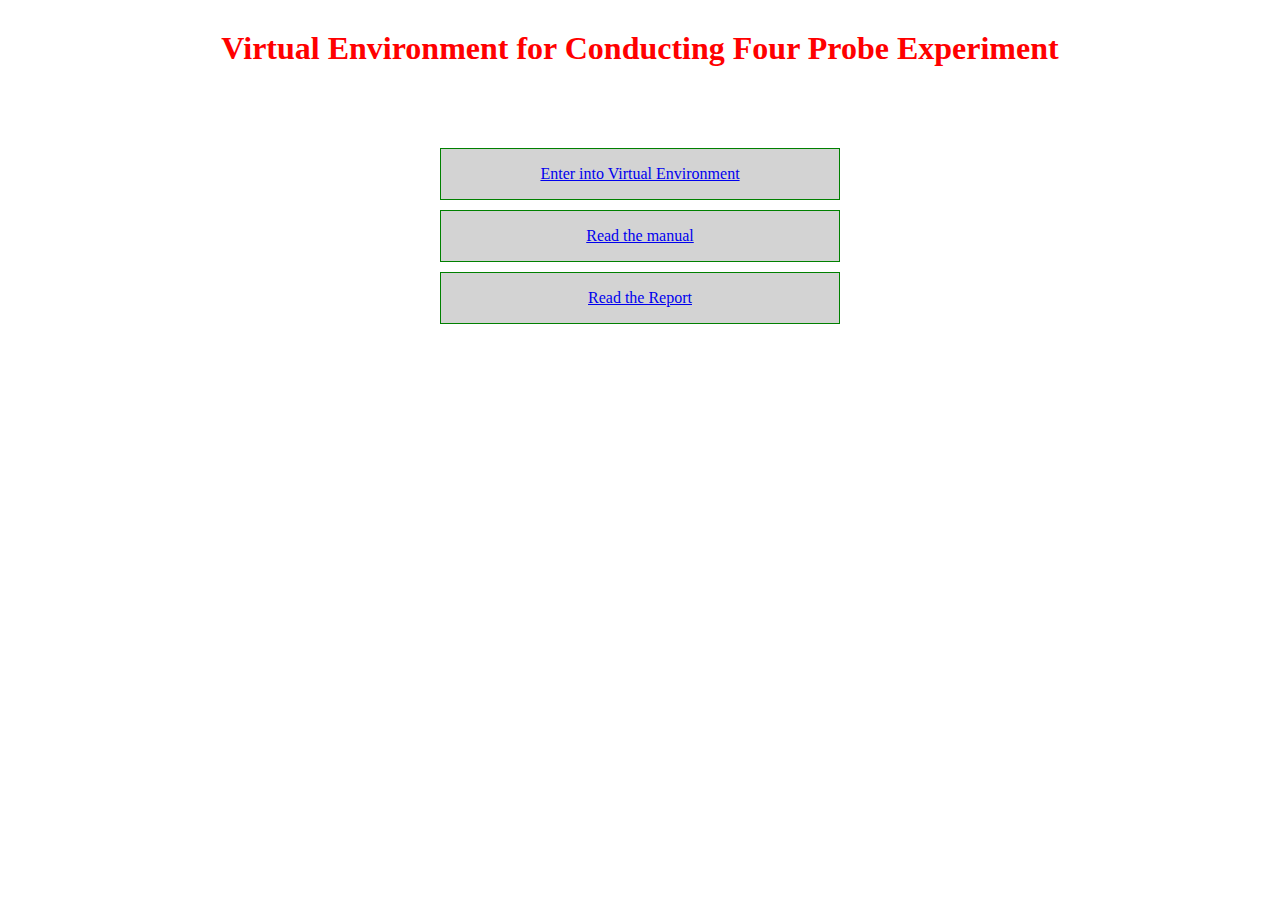
==== index.html @ da82e676 "First Commit" ====
<!DOCTYPE html>
<html lang="en" dir="ltr">
  <head>
    <meta charset="utf-8">
    <title>Four Probe Experiment</title>
    <link rel="stylesheet" href="css/master.css">
  </head>
  <body>
    <h1>Virtual Environment for Conducting Four Probe Experiment</h1>
    <div class="buttons">
      <div class="button">
        <a href="Virtual_Environment.html" target="_blank"><p>Enter into Virtual Environment</p></a>
      </div>
      <div class="button">
        <a href="files/Four-Probe mannual .pdf" target="_blank"><p>Read the manual</p></a>
      </div>
      <div class="button">
        <a href="Reports/MC_Lab_II_17MM01019_Exp_2.htm" target="_blank"><p>Read the Report</p></a>
      </div>
    </div>
  </body>
</html>
---- css/master.css ----
h1 {
  color: red;
  margin-top: 30px;
  text-align: center;
}
div.buttons {
  width: 400px;
  padding: 50px;
  margin: auto;
}

div.button {
  background-color: lightgrey;
  width: auto;
  border: 1px solid green;
  padding: auto;
  margin-top: 10px;
  text-align: center;
}
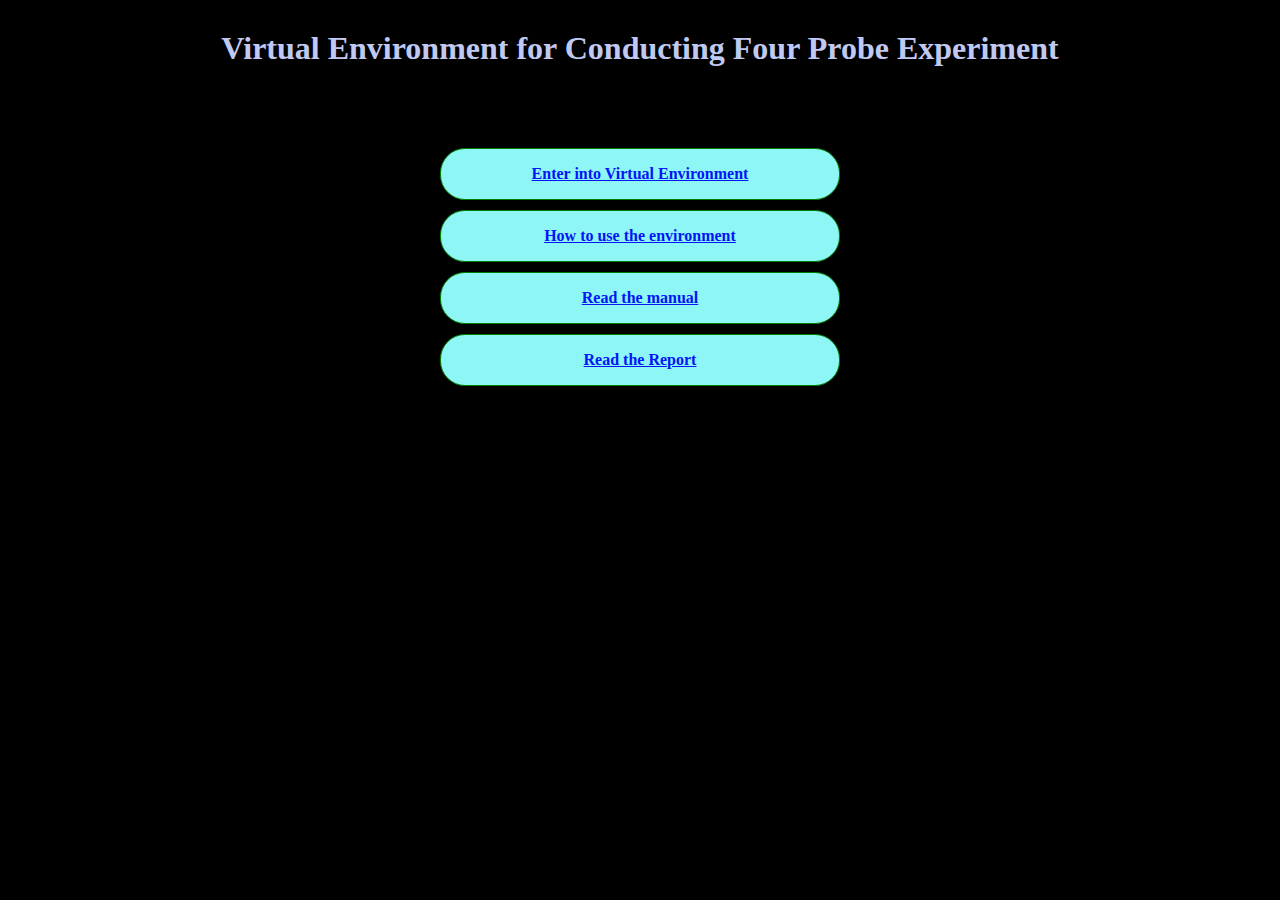
==== commit d6a65b02: "Some Changes" ====
--- a/index.html
+++ b/index.html
@@ -12,6 +12,9 @@
         <a href="Virtual_Environment.html" target="_blank"><p>Enter into Virtual Environment</p></a>
       </div>
       <div class="button">
+        <a href="https://www.youtube.com/" target="_blank"><p>How to use the environment</p></a>
+      </div>
+      <div class="button">
         <a href="files/Four-Probe mannual .pdf" target="_blank"><p>Read the manual</p></a>
       </div>
       <div class="button">
--- a/css/master.css
+++ b/css/master.css
@@ -1,5 +1,13 @@
+body {
+  background-color: black;
+}
+
+a {
+  color: #0415F6;
+}
+
 h1 {
-  color: red;
+  color: #C0C9F2;
   margin-top: 30px;
   text-align: center;
 }
@@ -10,10 +18,16 @@
 }
 
 div.button {
-  background-color: lightgrey;
+  background-color: #8EF6F5;
+  font-weight: bold;
+  border-radius: 25px;
   width: auto;
   border: 1px solid green;
   padding: auto;
   margin-top: 10px;
   text-align: center;
 }
+
+div.h1 {
+  color: red;
+}
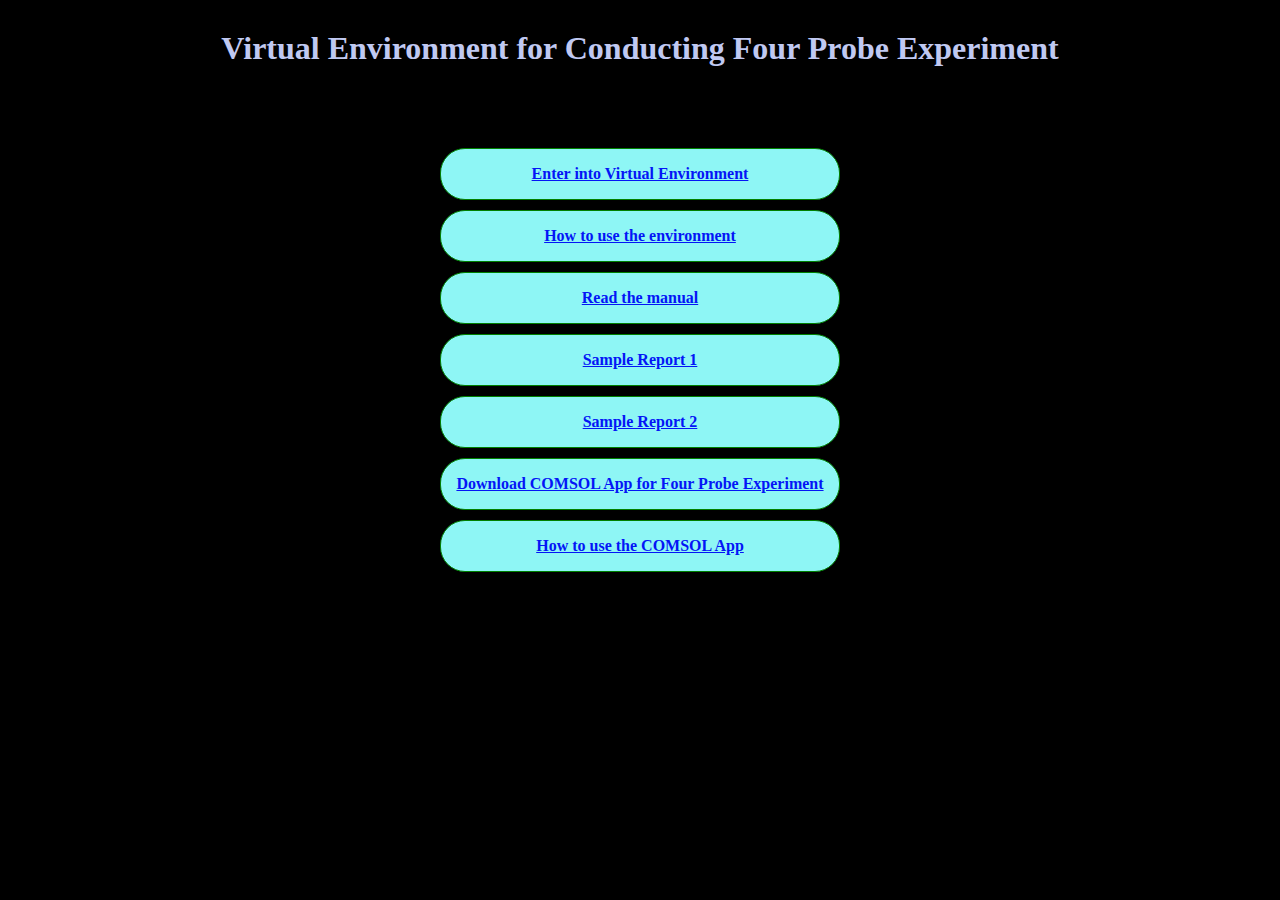
==== commit 09fcfab3: "Some Changes" ====
--- a/index.html
+++ b/index.html
@@ -12,13 +12,22 @@
         <a href="Virtual_Environment.html" target="_blank"><p>Enter into Virtual Environment</p></a>
       </div>
       <div class="button">
-        <a href="https://www.youtube.com/" target="_blank"><p>How to use the environment</p></a>
+        <a href="https://youtu.be/ZYPWvSWkCrA" target="_blank"><p>How to use the environment</p></a>
       </div>
       <div class="button">
         <a href="files/Four-Probe mannual .pdf" target="_blank"><p>Read the manual</p></a>
       </div>
       <div class="button">
-        <a href="Reports/MC_Lab_II_17MM01019_Exp_2.htm" target="_blank"><p>Read the Report</p></a>
+        <a href="Reports/MC_Lab_II_17MM01019_Exp_2.htm" target="_blank"><p>Sample Report 1</p></a>
+      </div>
+      <div class="button">
+        <a href="files/Four Probe measurement_17MM02006.pdf" target="_blank"><p>Sample Report 2</p></a>
+      </div>
+      <div class="button">
+        <a href="https://drive.google.com/drive/folders/1VWuDIFVRv5fhfM9PySZi6yq_5xoqKkcL?usp=sharing" target="_blank"><p>Download COMSOL App for Four Probe Experiment</p></a>
+      </div>
+      <div class="button">
+        <a href="files/Four probe App manual.pdf" target="_blank"><p>How to use the COMSOL App</p></a>
       </div>
     </div>
   </body>
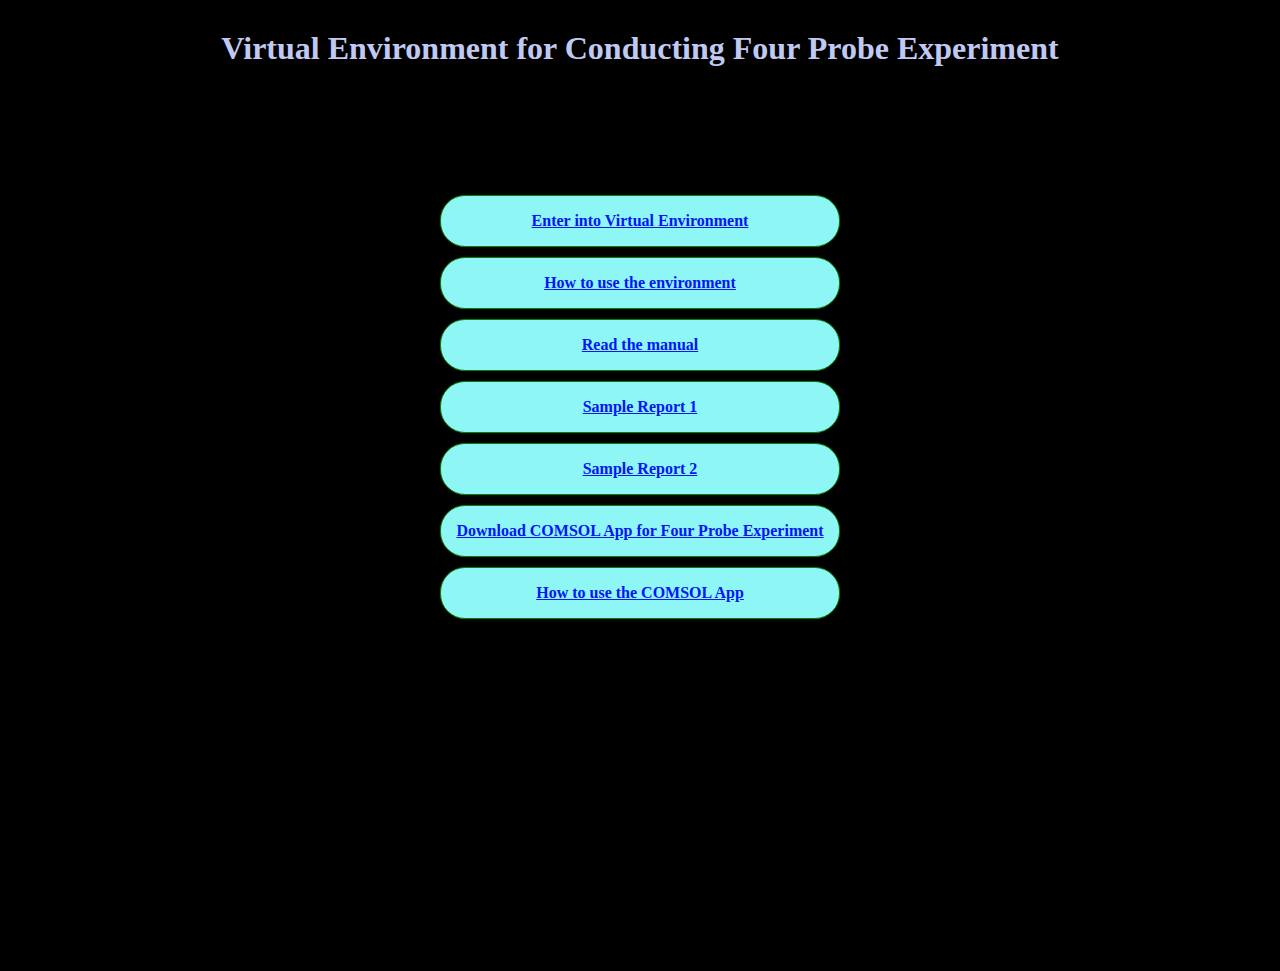
==== commit 1324f5f8: "Update index.html" ====
--- a/index.html
+++ b/index.html
@@ -7,6 +7,7 @@
   </head>
   <body>
     <h1>Virtual Environment for Conducting Four Probe Experiment</h1>
+    <h2>A Project for Matrial Characterization Lab - 2 </h2>
     <div class="buttons">
       <div class="button">
         <a href="Virtual_Environment.html" target="_blank"><p>Enter into Virtual Environment</p></a>
@@ -30,5 +31,11 @@
         <a href="files/Four probe App manual.pdf" target="_blank"><p>How to use the COMSOL App</p></a>
       </div>
     </div>
+    <h2> Made by- </h2>
+    <h2> Shibu Meher </h2>
+    <h2> Gurudev Singh </h2>
+    <h2> Vinay Ahir </h2>
+    <h2> Sanjeet Chandra </h2>
+    <h2> Tanmay Khadsan </h2>
   </body>
 </html>
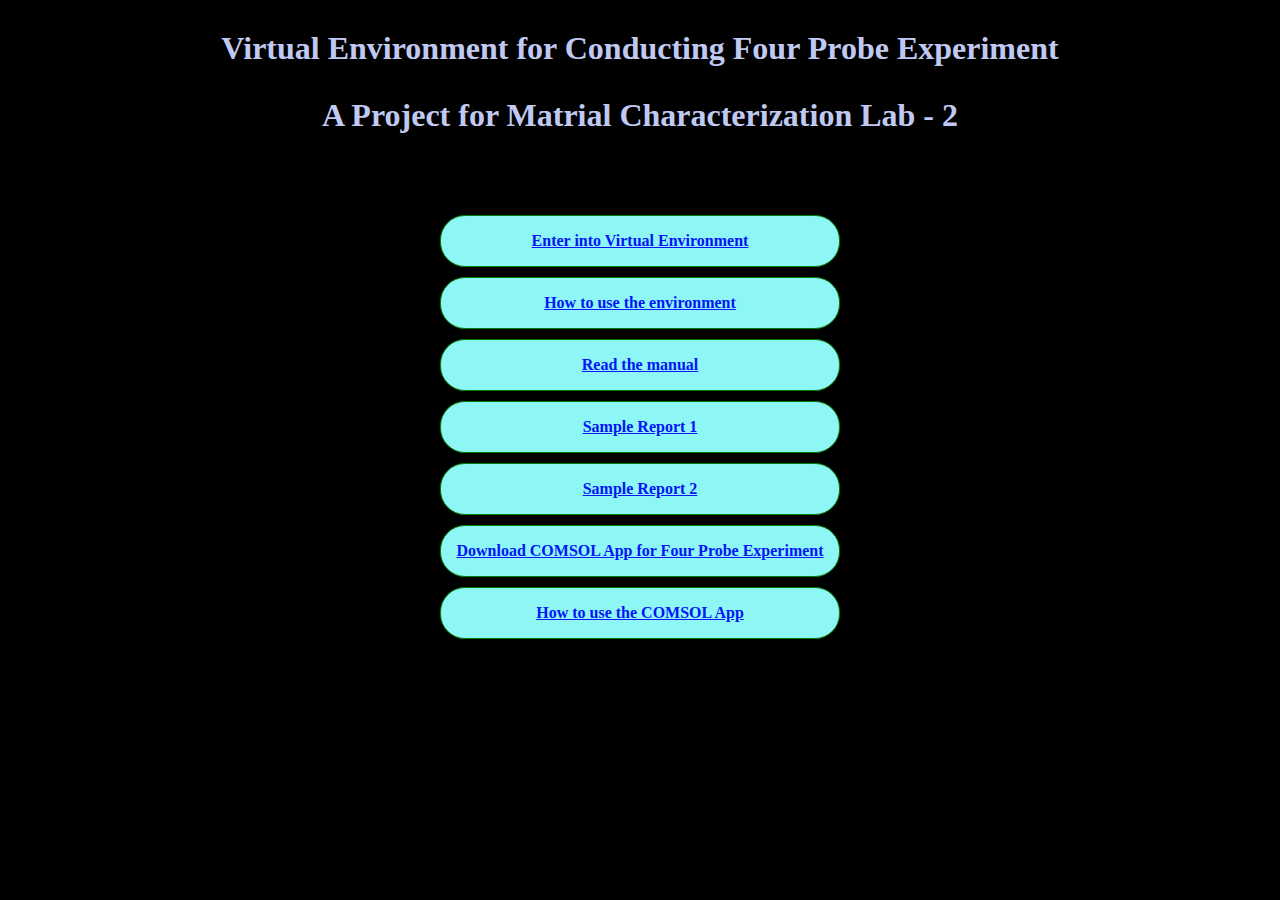
==== commit 74e651b5: "Update index.html" ====
--- a/index.html
+++ b/index.html
@@ -7,7 +7,7 @@
   </head>
   <body>
     <h1>Virtual Environment for Conducting Four Probe Experiment</h1>
-    <h2>A Project for Matrial Characterization Lab - 2 </h2>
+    <h1>A Project for Matrial Characterization Lab - 2 </h1>
     <div class="buttons">
       <div class="button">
         <a href="Virtual_Environment.html" target="_blank"><p>Enter into Virtual Environment</p></a>
@@ -31,11 +31,5 @@
         <a href="files/Four probe App manual.pdf" target="_blank"><p>How to use the COMSOL App</p></a>
       </div>
     </div>
-    <h2> Made by- </h2>
-    <h2> Shibu Meher </h2>
-    <h2> Gurudev Singh </h2>
-    <h2> Vinay Ahir </h2>
-    <h2> Sanjeet Chandra </h2>
-    <h2> Tanmay Khadsan </h2>
   </body>
 </html>
